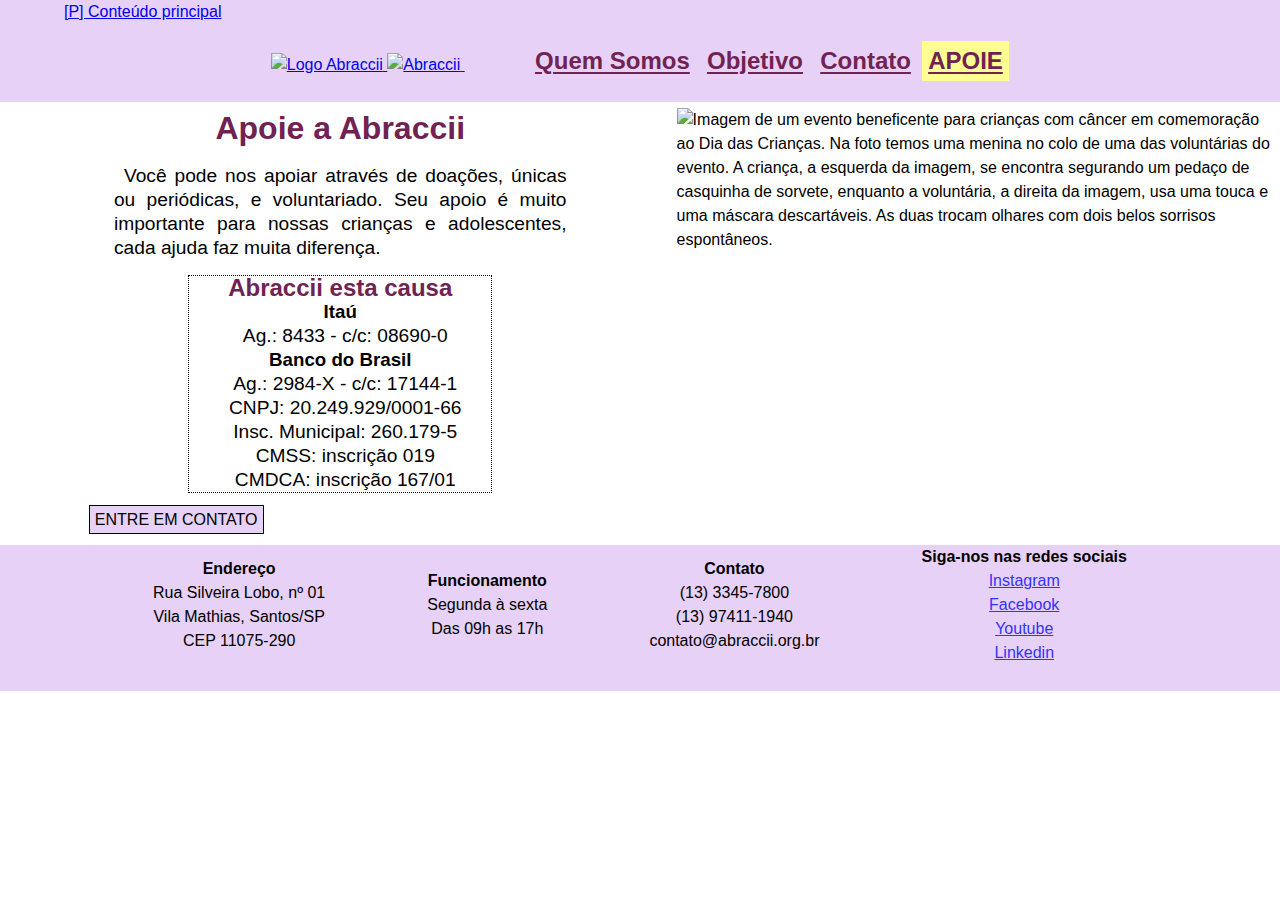
==== apoie.html @ 7c1d435c "Upload arquivos" ====
<!DOCTYPE html>
<html lang="pt-br">
<head>
    <meta charset="UTF-8">
    <meta http-equiv="X-UA-Compatible" content="IE=edge">
    <meta name="viewport" content="width=device-width, initial-scale=1.0">
    <title>Abracii</title>

    <link rel="stylesheet" type="text/css" href="style.css">
    <link rel="stylesheet" type="text/css" href="form.css">
    <link rel="stylesheet" type="text/css" href="mobile.css">

</head>
<body class="bodyFP">
    <header>
        <a href="#main" class="firstLink" accesskey="p"> [P] Conteúdo principal</a>
        <a href="index.html" id="linkHeader">
            <img src="img/logo.png" alt="Logo Abraccii" id="logo">
            <img src="img/ABRACCII.png" alt="Abraccii" id="nome">
        </a>

        <nav>
            <a href="quemsomos.html">Quem Somos</a>
            <a href="objetivo.html">Objetivo</a>
            <a href="contato.html">Contato</a>
            <a href="apoie.html" id="apoie">APOIE</a>
        </nav>
    </header>

    <main id="main">

        <h1>Apoie a Abraccii</h1>
        <br>
        <p>Você pode nos apoiar através de doações, únicas ou periódicas, e voluntariado. Seu apoio é muito importante para nossas crianças e adolescentes, cada ajuda faz muita diferença. </p>

        <div id="aside">
            <h2>Abraccii esta causa</h2>
            
            <h3>Itaú</h3>
            <p>Ag.: 8433 - c/c: 08690-0</p>
            <h3>Banco do Brasil</h3>
            <p>Ag.: 2984-X - c/c: 17144-1</p>
            
            <p class="dados">CNPJ: 20.249.929/0001-66</p>
            <p class="dados">Insc. Municipal: 260.179-5</p>
            <p class="dados">CMSS: inscrição 019</p>
            <p class="dados">CMDCA: inscrição 167/01</p>
        </div>

        <ul id="botoes">
            <li><a href="contato.html" class="linkApoie">ENTRE EM CONTATO</a></li>
        </ul>

    </main>
    <section><img src="img/foto1.jpg" alt="Imagem de um evento beneficente para crianças com câncer em comemoração ao Dia das Crianças.  Na foto temos uma menina no colo de uma das voluntárias do evento. A criança, a esquerda da imagem, se encontra segurando um pedaço de casquinha de sorvete, enquanto a voluntária, a direita da imagem, usa uma touca e uma máscara descartáveis. As duas trocam olhares com dois belos sorrisos espontâneos."></section>

    <footer>
        <div class="divVazio">   </div>

        <div id="enderecoA"> 
            <p class="titleFooter">Endereço</p>
            <p>Rua Silveira Lobo, nº 01 </p>
            <p>Vila Mathias, Santos/SP</p>
            <p>CEP 11075-290</p>
         </div>

         <div id="funcionamentoA">
            <p class="titleFooter">Funcionamento</p>
            <p>Segunda à sexta</p>
            <p>Das 09h as 17h</p>
         </div>

         <div id="contatoA">
            <p class="titleFooter">Contato</p>
            <p>(13) 3345-7800</p>
            <p>(13) 97411-1940</p>
            <p>contato@abraccii.org.br</p>
         </div>

         <div id="redesA">
            <p class="titleFooter">Siga-nos nas redes sociais</p>
            <ul>
                <li><a href="https://www.instagram.com/abraccii/" target="_blank" id="insta">Instagram</a></li>
                <li><a href="https://www.facebook.com/abracciiong/" target="_blank">Facebook</a></li>
                <li><a href="https://www.youtube.com/channel/UCHPv1npXBF4Qgx-eMDujgrA" target="_blank">Youtube</a></li>
                <li><a href="https://www.linkedin.com/in/abraccii-ong-0b58619a/?originalSubdomain=br" target="_blank">Linkedin</a></li>
            </ul>
        </div>

        <div class="divVazio">   </div>
    </footer>

</body>
</html>
---- style.css ----
* {
    margin: 0 auto;
    padding: 0;
    font-family: 'Gill Sans', 'Gill Sans MT', Calibri, 'Trebuchet MS', sans-serif;
}

body {
    width: 100%;
    line-height: 150%;
    font-size: 100%;

    display: grid;
}

body#bodyIndex {
    grid-template-areas:
        'header header header header'
        'imagem imagem imagem imagem'
        'main main main aside'
        'footer footer footer footer';
}

body.bodyOutros {
    grid-template-areas:
        'header'
        'main'
        'footer';
}


/*CABEÇALHO*/
a.firstLink{
    text-align: left;
    display: block;
    padding-bottom: 2%;
    max-width: 90%;    
}

header {
    grid-area: header;
}

header,
footer {
    padding-bottom: 2%;
    /*padding-top: 1%;*/
    width: 100%;
    text-align: center;
    background-color: #E8D1F6;
}

#logo {
    width: 10%;
}

#nome {
    width: 20%
}

#linkHeader {
    padding-right: 5%;
}

header nav {
    display: inline;
    align-items: center;
}

header nav a {
    padding: 0.5%;
    color: #702353;
    font-weight: bold;
    font-size: 1.5rem;
}

nav a#apoie {
    background-color: #fffe90;
    border: none;
}


img {
    grid-area: imagem;
    width: 100%;
    margin: 0 auto;
    height: auto;
}

#bodyIndex section img {
    width: 50%;
}

.imgDireita {
    float: right;
}


/*MAIN/PRINCIPAL*/
main {
    grid-area: main;
    width: 100%;
    padding-top: 2%;
    padding-bottom: 2%;
}

main p {
    text-indent: 10px;
    font-size: 1.2rem;
    text-align: justify;
}

main p,
main h3,
main h2, 
main h1 {
    padding: 0;
    max-width: 90%;
    margin: 0 auto;
}

h2,
h3, 
h1 {
    color: #702353;
}

h2, h1 {
    text-align: center;
}

/*ASIDE/LATERAL*/
aside {
    grid-area: aside;
    text-align: center;
    background-color: #f8cee5;
    margin: 5px;
    padding: 5px;
    position: fixed;
    right: 0;
    bottom: 0;
}

aside p.dados {
    font-size: small;
    line-height: 120%;
}

/*aside input:checked~div {
    display: none;
}*/

/*RODAPÉ*/
footer {
    grid-area: footer;
    /* display: flex; */
    justify-content: space-around;
    align-items: center;
    display: flex;
}

footer>div {
    padding: -3rem;
    display: inline;
}


footer .titleFooter {
    font-weight: bold;
}

footer div#redesA a {
    display: block;
    color: #3333FF;
}


/*P� GINA INDEX*/
#resumos {
    max-width: 90%;

    margin: 0 auto;
    display: grid;
    grid-template-columns: repeat(3, 1fr);
    gap: 5%;
}

.resInst,
.resMissao,
.resPublico {
    background-color: #E8D1F6;
    text-align: left;
    text-indent: 0px;
    padding-top: 5%;
    padding-bottom: 5%;
    padding-left: 1%;
    
}

a.resMissao,
a.resInst {
    color: #3333FF;
}


/*PAGINA OBJETIVOS*/
.tableObj{
    max-width: 80%;
    margin: 0 auto;
    padding-top: 1%;
    font-size: 1.2rem;
}
.tableObj td{
    padding-top: 2%;
    padding-bottom: 2%;
    text-align: center;
    background-color: white;
    border: solid 1px #575757;
}
.tableObj tr th{
    background-color: #FFFE90;
    border: 1px solid #575757;
}
caption{
    padding-top: 2%;
}



/*P� GINA CONTATO*/
#mapa {
    width: 48%;
    height: 70%;
    float: right;
    border: 0;
    margin-top: 2%;
}

main {
    max-width: 70%;
    padding-left: 10px;
}

/*FORMUL� RIO CONTATO*/
form.formContato {
    width: 50%;
    display: inline-block;
    margin-top: 2%;
    padding: 1%;
    background-color: #E8D1F6;

}

.formContato div>.inputsForm {
    display: inline-block;
    width: 50%;
    margin: 2% auto;
    padding: 1%;
    font-size: 1rem;

}

.inputsForm input {
    padding: 1.5%;
    margin-bottom: 3%;
    width: 45%;
    margin-left: 3%;

}

.inputsForm>select,
.inputsForm>label,
.inputsForm label>textarea {
    padding: 1.5%;
    margin-bottom: 3%;
    margin-left: 3.5%;

}

.avisos {
    background-color: #EEA7D1;
    padding: 1%;
    margin-top: 4%;
    margin-bottom: 5%;
    margin-bottom: 5%;
}

.conteudoForm{
    padding: 3%;
    margin-bottom: 3%;
}
.conteudoForm > legend{
    font-size: 1.15rem;
    color: #702353;
}

#atendimento {
    margin-top: 2%;
}

#atendimento>p {
    text-align: right;
}

#btnContato,
.btnEnviar {
    width: 100%;
    font-size: 1rem;
    padding: 1%;
    margin: 0 auto;
    background-color: #EEA7D1;
    border: 1px solid black;
    border-radius: 10px;
    font-weight: bold;
}

li {
    list-style-type: none;
}
---- form.css ----
body.bodyFP{
    grid-template-areas: 
    'header header'
    'main section'
    'footer footer';
}

header{
    grid-area: header;
}

footer{
    grid-area: footer;
}

main{
    grid-area: main;
    max-width: 75%;
    margin-right: 0;
    margin: 0 auto;
}

section{
    grid-area: section;
    margin: 1%;
    max-height: 100%;
    max-width: 100%;
}

section>p{
    margin: 0;
}

div#aside{
    margin: 3% auto;
    border: 1px dotted black;
    max-width: 60%;
}

div#aside>h4, div#aside>p, div#aside>h3{
    text-align: center;
    color: black;
}


.linkApoie{
    text-decoration: none;
    background-color: #E8D1F6;
    color: black;
    font-size: 1rem;
    max-width: 100%;
    border: 1px solid black;
    padding: 1%;
    max-width: 100%;
}

ul#botoes{
    margin: 0 auto;
    max-width: 100%;
}

ul, li{
    display: inline;
    max-width: 80%;
}

form, fieldset{
    max-width: 80%;
    padding: 2%;
}

form label{
    display: block;
}

input, select, textarea{
    max-width: 100%;
    padding: 10px;
    margin: 5px 0px 5px 2px;
}

.bairro, .email, .cidade, .cpf, .nascimento{
    display: inline;
}

.endereco{
    width: 33%;
}

.bairro, .cidade{
    width: 23.5%;
}

.telefone, .email, .rg, .cpf{
    width: 42.5%;
}

#period{
    display: block;
}

.linhaCompleta{
    width: 90%;
    margin: 0 auto;
}
---- mobile.css ----
@media screen and (max-width: 820px){

    header nav, header img {
        display: block;
        max-width: 100%;
        padding: 0;
    }

    header nav{
        padding: 1%;
    }

    header nav a{
        padding: 0 1%;
    }

    nav a#facaparte{
        background-color: #E8D1F6;
        border: none;
        padding: 0;
        text-decoration: yellow underline;
    }

    #logo, aside{
        display: none;
        margin: 0 auto;
    }

    fieldset{
        display: block;
        max-width: 100%;
    }

    .tableObj td{
        display: block;
        margin: 2px;
    } 

    .btnEnviar{
        display: block;
    }

    #formVoluntario input{
        display: block;
        width: 90%;
        margin: 3% auto;
        padding: 4%;
    }
}

@media screen and (max-width: 1120px){
    body.bodyFP{
        grid-template-areas: 
        'header'
        'main'
        'section'
        'footer';
    }
}

@media screen and (max-width: 1000px){
    #resumos{
        grid-template-columns: repeat(1, 1fr);
        gap: 1%;
    }

    .resInst, .resMissao, .resPublico {
        padding-top: 1%;
        padding-bottom: 1%;
    }
}

@media screen and (min-width: 500px) and (max-width:820px){
    footer{
        display: grid;
        grid-template-columns: repeat(2, 1fr);
    }

    footer div{
        padding-bottom: 1%;
    }

    footer .divVazio{
        display: none;
    }
}

@media screen and (max-width: 500px){
    footer{
        display: block;
    }

    footer div{
        padding: 2%;
    }

    header nav a{
        font-size: 1rem;
    }
}

@media screen and (max-width: 700px){
    .tableApo td{
        display: block;
        margin: auto;
    }
}
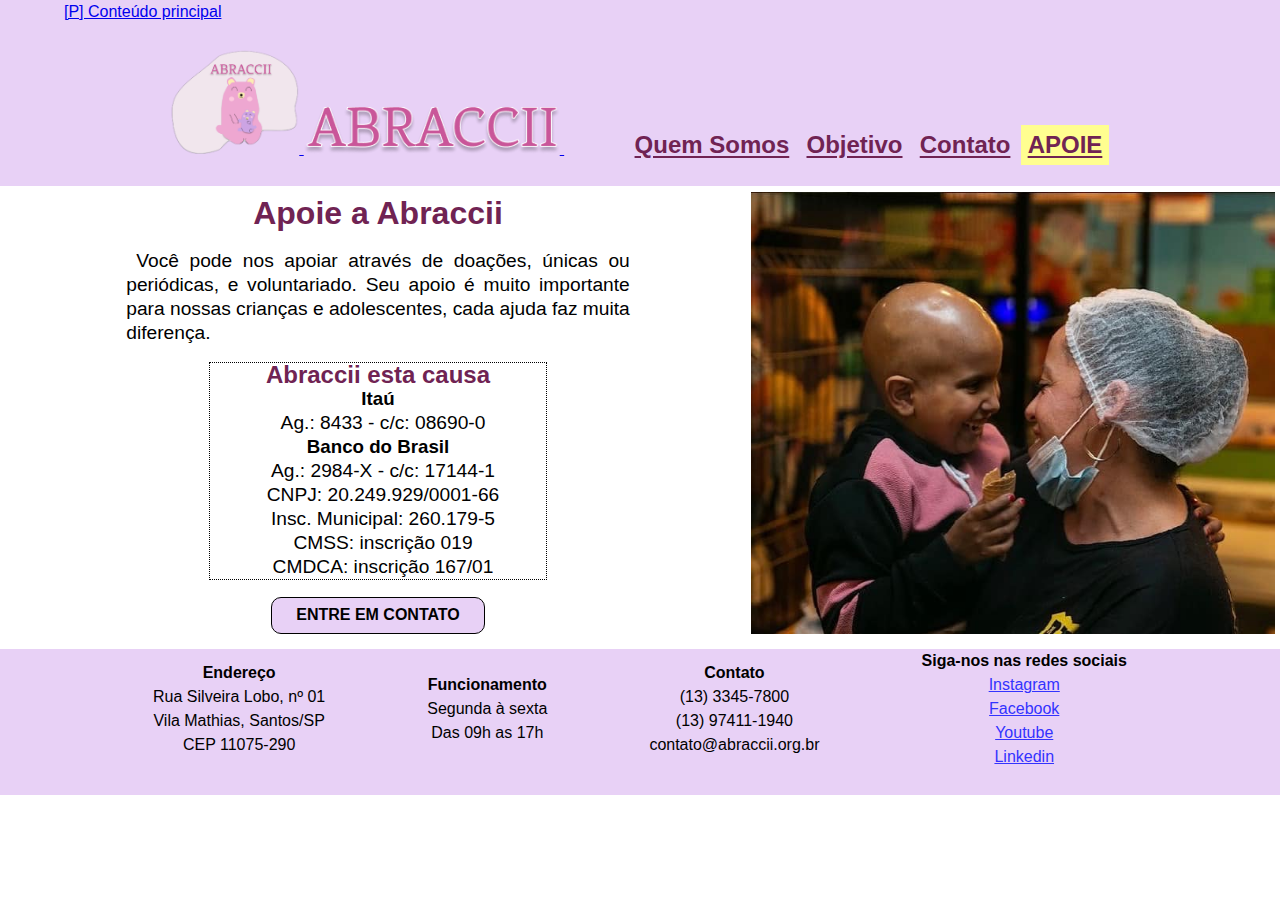
==== commit 1a9e5945: "melhoria menu navegação" ====
--- a/apoie.html
+++ b/apoie.html
@@ -23,7 +23,7 @@
             <a href="quemsomos.html">Quem Somos</a>
             <a href="objetivo.html">Objetivo</a>
             <a href="contato.html">Contato</a>
-            <a href="apoie.html" id="apoie">APOIE</a>
+            <a href="apoie.html" id="apoie" style="background-color: #fffe90;">APOIE</a>
         </nav>
     </header>
 
@@ -47,9 +47,7 @@
             <p class="dados">CMDCA: inscrição 167/01</p>
         </div>
 
-        <ul id="botoes">
-            <li><a href="contato.html" class="linkApoie">ENTRE EM CONTATO</a></li>
-        </ul>
+        <a href="contato.html" class="linkApoie">ENTRE EM CONTATO</a>
 
     </main>
     <section><img src="img/foto1.jpg" alt="Imagem de um evento beneficente para crianças com câncer em comemoração ao Dia das Crianças.  Na foto temos uma menina no colo de uma das voluntárias do evento. A criança, a esquerda da imagem, se encontra segurando um pedaço de casquinha de sorvete, enquanto a voluntária, a direita da imagem, usa uma touca e uma máscara descartáveis. As duas trocam olhares com dois belos sorrisos espontâneos."></section>
--- a/style.css
+++ b/style.css
@@ -74,7 +74,7 @@
 }
 
 nav a#apoie {
-    background-color: #fffe90;
+    /* background-color: #fffe90; */
     border: none;
 }
 
@@ -84,14 +84,6 @@
     width: 100%;
     margin: 0 auto;
     height: auto;
-}
-
-#bodyIndex section img {
-    width: 50%;
-}
-
-.imgDireita {
-    float: right;
 }
 
 
@@ -201,6 +193,30 @@
     color: #3333FF;
 }
 
+/*SLIDER QUEM SOMOS*/
+.slider {
+    width: 500px;
+    height: 500px;
+    overflow: hidden;
+}
+
+.slider ul {
+    list-style: none;
+    margin: 0;
+    padding: 0;
+    display: flex;
+    transition: transform 0.5s ease-in-out;
+}
+
+.slider li {
+    flex: 0 0 100%;
+}
+
+.slider img {
+    width: 100%;
+    height: 100%;
+}
+
 
 /*PAGINA OBJETIVOS*/
 .tableObj{
@@ -240,7 +256,7 @@
     padding-left: 10px;
 }
 
-/*FORMUL� RIO CONTATO*/
+/*FORMULÁRIO CONTATO*/
 form.formContato {
     width: 50%;
     display: inline-block;
@@ -284,6 +300,14 @@
     margin-bottom: 5%;
 }
 
+#avisoNome,
+#avisoEmail,
+#avisoTelefone,
+#avisoMsg,
+#aviso {
+    display: none;
+}
+
 .conteudoForm{
     padding: 3%;
     margin-bottom: 3%;
@@ -315,4 +339,19 @@
 
 li {
     list-style-type: none;
-}+}
+
+/*PÁGINA APOIE*/
+.linkApoie {
+    display: block;
+    text-align: center;
+    margin: 0 auto;
+    width: 200px; /* Ajuste a largura desejada */
+    padding: 10px;
+    background-color: #EEA7D1;
+    border: 1px solid black;
+    border-radius: 10px;
+    font-weight: bold;
+    color: #702353;
+    text-decoration: none;
+}
